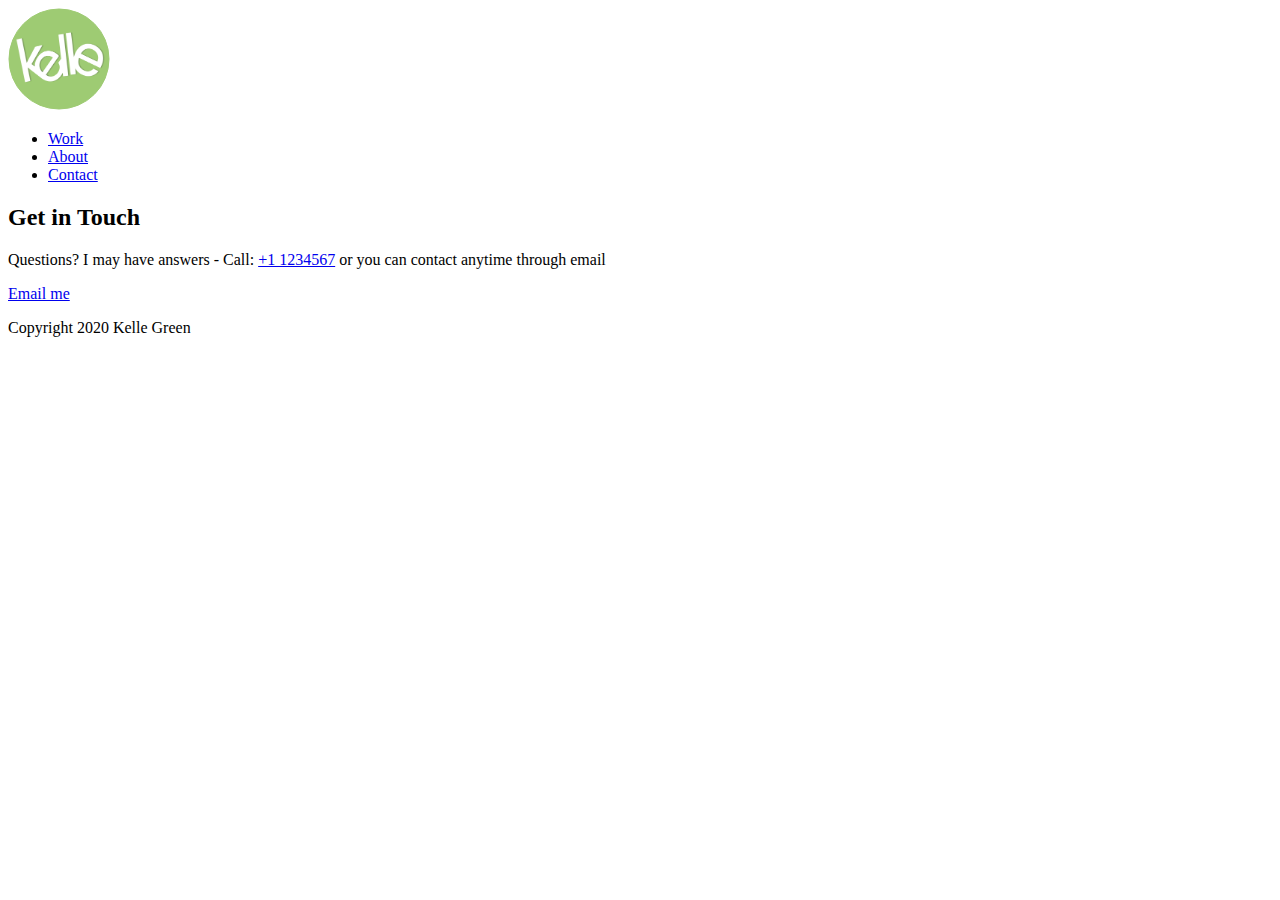
==== project folder/contact.html @ eb87a1b4 "Initial commit" ====
<!DOCTYPE html>
<html lang="en" dir="ltr">

<head>
  <link href="/img/apple-touch-icon.png" rel="apple-touch-icon" sizes="180x180">
  <link rel="icon" type="image/png" sizes="32x32" href="/img/favicon-32x32.png">
  <link rel="icon" type="image/png" sizes="16x16" href="/img/favicon-16x16.png">
  <link rel="manifest" href="/img/site.webmanifest">
  <link rel="mask-icon" href="/img/safari-pinned-tab.svg" color="#9ecb73">
  <meta name="msapplication-TileColor" content="#603cba">
  <meta name="theme-color" content="#ffffff">
  <meta charset="utf-8">
  <title>Kelle Green UI/UX Design</title>
</head>

<body>
  <header>
    <div> <svg width="102px" height="102px" viewBox="0 0 102 102" version="1.1" xmlns="http://www.w3.org/2000/svg" xmlns:xlink="http://www.w3.org/1999/xlink">
        <title>logo-kg-small.png</title>
        <g id="Page-1" stroke="none" stroke-width="1" fill="none" fill-rule="evenodd">
          <g id="logo-kg-small" transform="translate(1.000000, 1.000000)">
            <g>
              <circle id="Oval" stroke="#9ECB73" fill="#9ECB73" cx="50" cy="50" r="50"></circle>
              <g id="kelle-copy" transform="translate(7.476636, 23.033708)">
                <image id="kelle" x="0" y="0" width="88.2242991" height="50.5617978"
                  xlink:href="[data-uri]">
                </image>
              </g>
            </g>
          </g>
        </g>
      </svg>
      <nav>
        <ul>
          <li><a href="index.html">Work</a></li>
          <li><a href="about.html">About</a></li>
          <li><a href="contact.html">Contact</a></li>
        </ul>
      </nav>
    </div>
  </header>
  <main>

  </main>
    <div>
    </div>
    <footer id="Contact">
      <div>
        <h2>Get in Touch</h2>
        <p>Questions? I may have answers - Call: <a href="tel:+11234567">+1 1234567</a> or you can contact anytime through email
        </p>
      </div>
      <div><a href="mailto:kelle@kellegreen.com">Email me</a></div>
      <div>
        <!--Social Media Layout and Placeholders-->
        <a href="https://www.linkedin.com/in/kelle-green-b6b022154/" target="_blank">
        </a>
      </div>
      <div>
        <p>Copyright 2020 Kelle Green</p>
      </div>
    </footer>

</body>

</html>
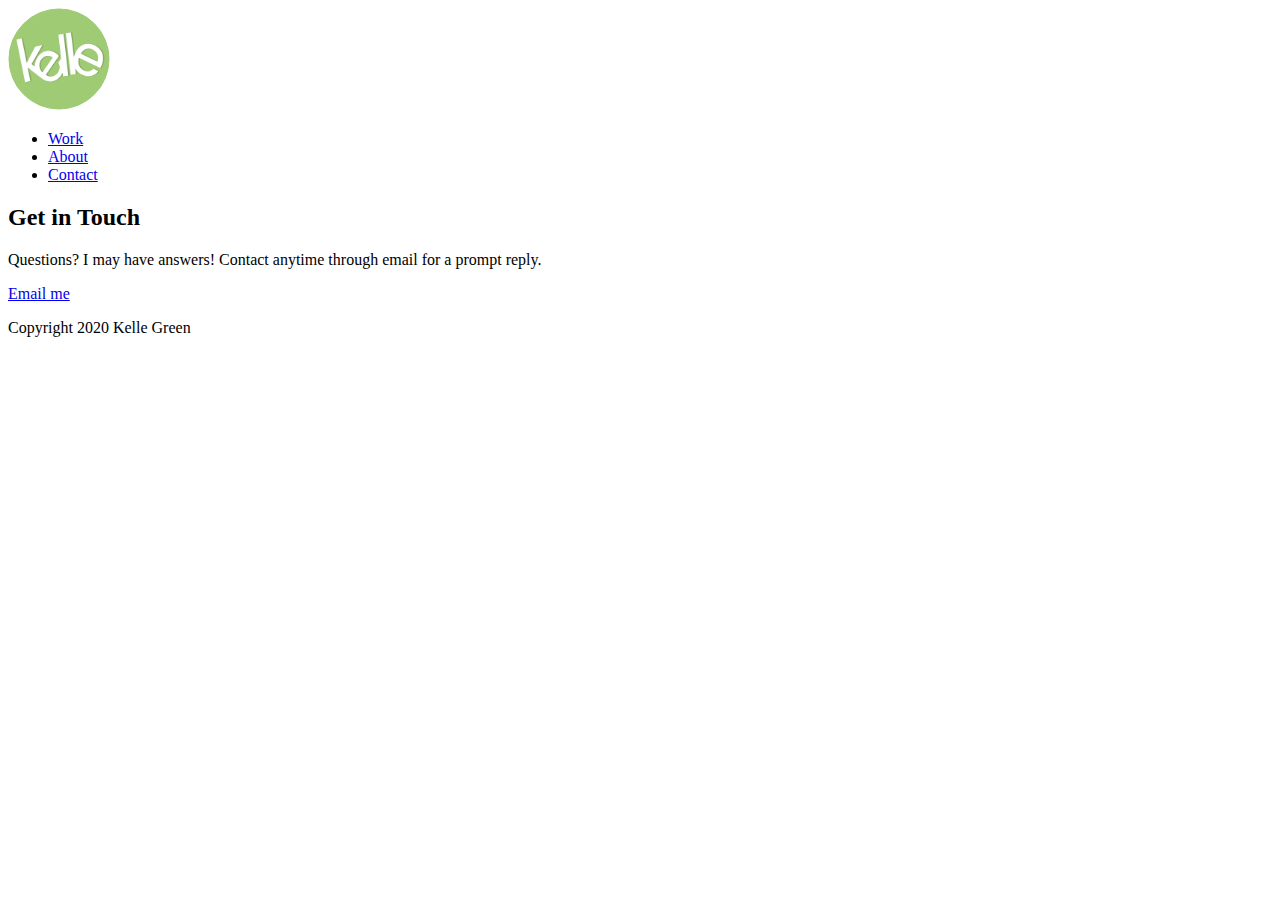
==== commit 5b87333e: "remove phone update text" ====
--- a/project folder/contact.html
+++ b/project folder/contact.html
@@ -10,7 +10,7 @@
   <meta name="msapplication-TileColor" content="#603cba">
   <meta name="theme-color" content="#ffffff">
   <meta charset="utf-8">
-  <title>Kelle Green UI/UX Design</title>
+  <title>Contact Kelle</title>
 </head>
 
 <body>
@@ -47,7 +47,7 @@
     <footer id="Contact">
       <div>
         <h2>Get in Touch</h2>
-        <p>Questions? I may have answers - Call: <a href="tel:+11234567">+1 1234567</a> or you can contact anytime through email
+        <p>Questions? I may have answers! Contact anytime through email for a prompt reply.
         </p>
       </div>
       <div><a href="mailto:kelle@kellegreen.com">Email me</a></div>
